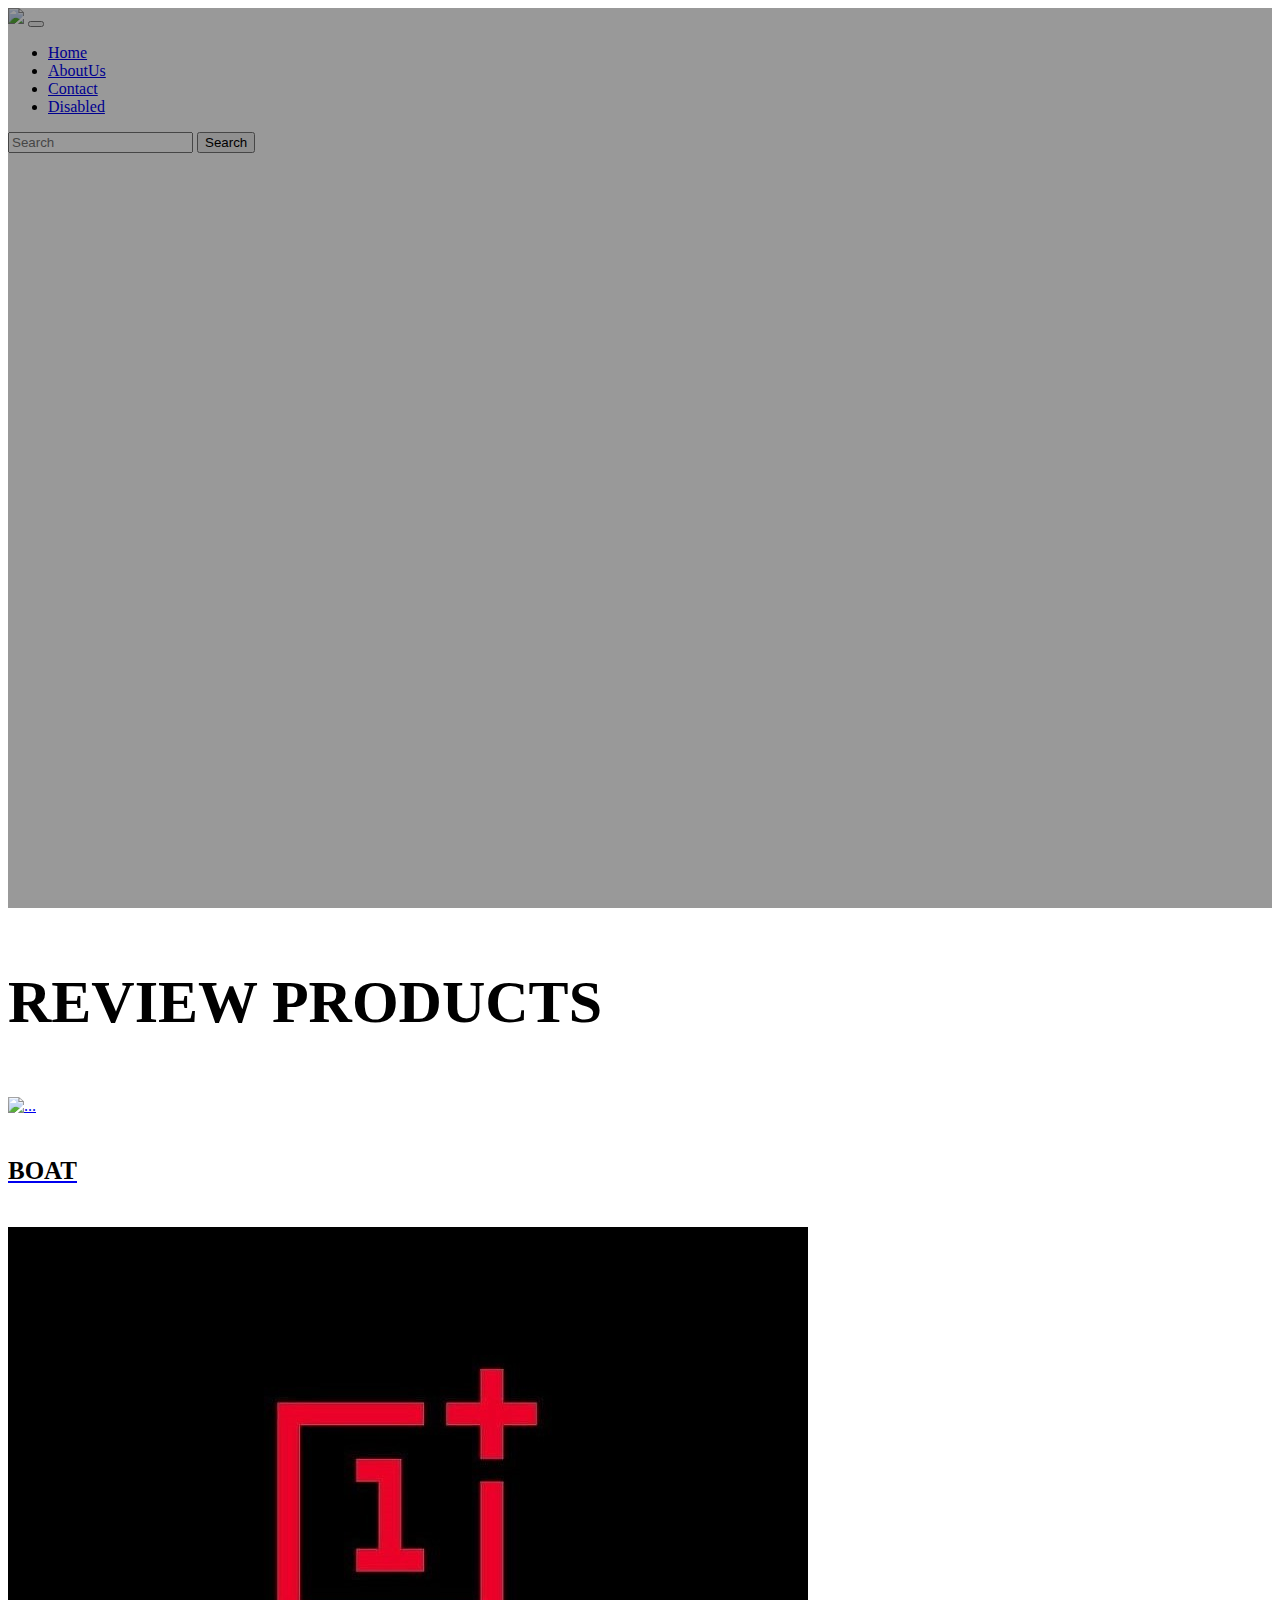
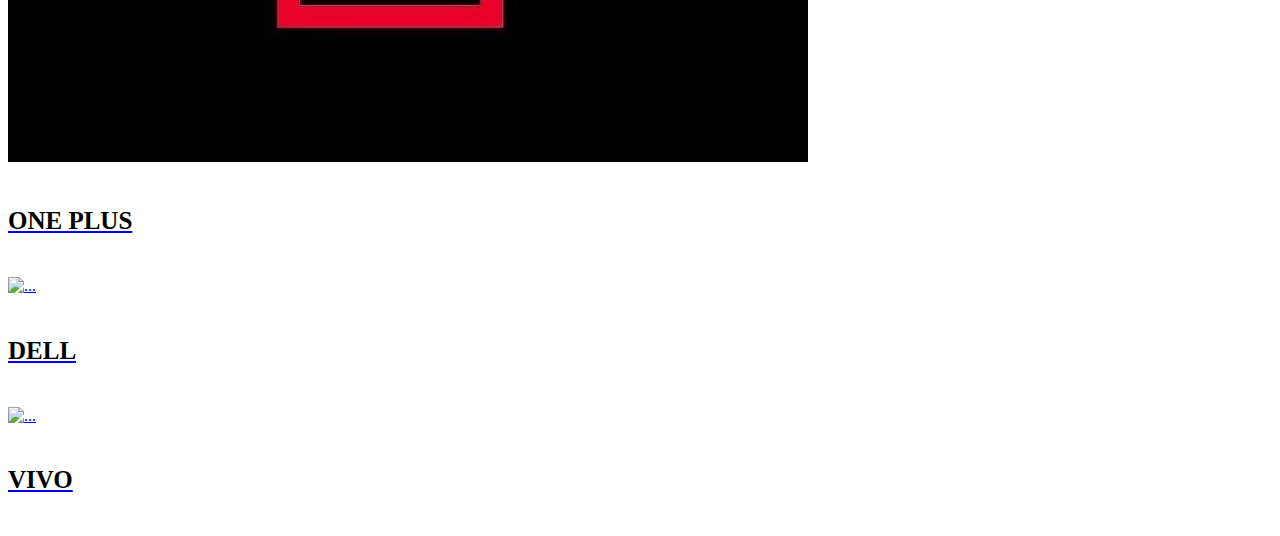
==== index.html @ 274e86a1 "Initial Commit" ====
<!DOCTYPE html>
<html lang="en">
  <head>
    <meta charset="UTF-8" />
    <meta name="viewport" content="width=device-width, initial-scale=1.0" />
    <title>Focus Review-Home</title>
    <link
      href="https://cdn.jsdelivr.net/npm/bootstrap@5.1.3/dist/css/bootstrap.min.css"
      rel="stylesheet"
      integrity="sha384-1BmE4kWBq78iYhFldvKuhfTAU6auU8tT94WrHftjDbrCEXSU1oBoqyl2QvZ6jIW3"
      crossorigin="anonymous"
    />
    <link rel="stylesheet" href="index.css" />
    <link rel="shortcut icon" type="image/x-icon" href="images\favicon-32x32.png" />
  </head>
  <body>
    <div class="container-fluid global">
      <nav class="navbar navbar-expand-lg navbar-light">
        <div class="container-fluid">
          <img
            class="img-fluid img"
            src="https://www.brandbucket.com/sites/default/files/logo_uploads/237197/large_focusreview.png"
          />
          <button
            class="navbar-toggler  text-dark"
            type="button"
            data-bs-toggle="collapse"
            data-bs-target="#navbarSupportedContent"
            aria-controls="navbarSupportedContent"
            aria-expanded="false"
            aria-label="Toggle navigation"
          >
            <span class="navbar-toggler-icon"></span>
          </button>
          <div class="collapse navbar-collapse" id="navbarSupportedContent">
            <ul class="navbar-nav me-auto mb-2 mb-lg-0">
              <li class="nav-item">
                <a
                  class="nav-link active text-light"
                  aria-current="page"
                  href="#"
                  >Home</a
                >
              </li>
              <li class="nav-item">
                <a class="nav-link active text-light" href="#">AboutUs</a>
              </li>
              <li class="nav-item px-3">
                <a class="nav-link active text-light" href="#">Contact</a>
              </li>
              <li class="nav-item">
                <a class="nav-link active text-light" href="#">Disabled</a>
              </li>
            </ul>
            <form class="d-flex">
              <input
                class="form-control me-2"
                type="search"
                placeholder="Search"
                aria-label="Search"
              />
              <button class="btn btn-outline-dark text-white" type="submit">
                Search
              </button>
            </form>
          </div>
        </div>
      </nav>
    </div>
    <div class="container-fluid mt-3">
      <div class="row">
        <p class="text-center heading">REVIEW PRODUCTS</p>
      </div>
      <div class="row row-cols-1 row-cols-md-2 g-4">
        <div class="col">
          <a href="boat.html">
            <div class="card">
              <img
                src="https://swarajya.gumlet.io/swarajya/2021-01/7a6e91f6-5862-4ac5-bb08-eb5bf2a3e20c/boAt_logo.jpg"
                class="card-img-top"
                alt="..."
              />
              <div class="card-body">
                <h5 class="card-title text-center txt">BOAT</h5>
                <!-- <p class="card-text">This is a longer card with supporting text below as a natural lead-in to additional content. This content is a little bit longer.</p> -->
              </div>
            </div></a
          >
        </div>
        <div class="col">
          <a href="oneplus.html">
            <div class="card">
              <img src="oneplus.jpg" class="card-img-top" alt="..." />
              <div class="card-body">
                <h5 class="card-title text-center txt">ONE PLUS</h5>
                <!-- <p class="card-text">This is a longer card with supporting text below as a natural lead-in to additional content. This content is a little bit longer.</p> -->
              </div>
            </div></a
          >
        </div>
        <div class="col">
          <a href="dell.html">
            <div class="card">
              <img
                src="https://w0.peakpx.com/wallpaper/836/470/HD-wallpaper-dell-black-silk-background-dell-logo-emblem.jpg"
                class="card-img-top"
                alt="..."
              />
              <div class="card-body">
                <h5 class="card-title text-center txt">DELL</h5>
                <!-- <p class="card-text">This is a longer card with supporting text below as a natural lead-in to additional content.</p> -->
              </div>
            </div></a
          >
        </div>
        <div class="col">
          <a href="vivo.html">
          <div class="card">
            <img
              src="https://w0.peakpx.com/wallpaper/76/805/HD-wallpaper-vivo-logo-steel-logo-vivo-communication-technology-vivo-smartphones-brands-steel-art-gray-stone-background-creative-art-vivo-emblems.jpg"
              class="card-img-top"
              alt="..."
            />
            <div class="card-body">
              <h5 class="card-title text-center txt">VIVO</h5>
            </div>
          </div>
        </a>
        </div>
      </div>
    </div>
    <script
      src="https://cdn.jsdelivr.net/npm/@popperjs/core@2.10.2/dist/umd/popper.min.js"
      integrity="sha384-7+zCNj/IqJ95wo16oMtfsKbZ9ccEh31eOz1HGyDuCQ6wgnyJNSYdrPa03rtR1zdB"
      crossorigin="anonymous"
    ></script>
    <script
      src="https://cdn.jsdelivr.net/npm/bootstrap@5.1.3/dist/js/bootstrap.min.js"
      integrity="sha384-QJHtvGhmr9XOIpI6YVutG+2QOK9T+ZnN4kzFN1RtK3zEFEIsxhlmWl5/YESvpZ13"
      crossorigin="anonymous"
    ></script>
  </body>
</html>
---- index.css ----
.img{
    height:100px;
}
.global{
    position: relative;
    background-size: cover;
    background-repeat: no-repeat;
    min-height: 100vh;
    width: 100%;
    background-image:url("https://st3.depositphotos.com/14431644/19151/i/450/depositphotos_191512550-stock-photo-conceptual-hand-writing-showing-website.jpg");
}
.global::before {
    content: "";
    position: absolute;
    top: 0;
    left: 0;
    width: 100%;
    height: 100%;
    background-color: rgba(0, 0, 0, 0.4);
}
a:hover{
    border-bottom:2px solid black;
}
.heading{
    font-size:60px;
    font-weight: 900;
}
.txt{
    font-size:25px;
    color:black;
}
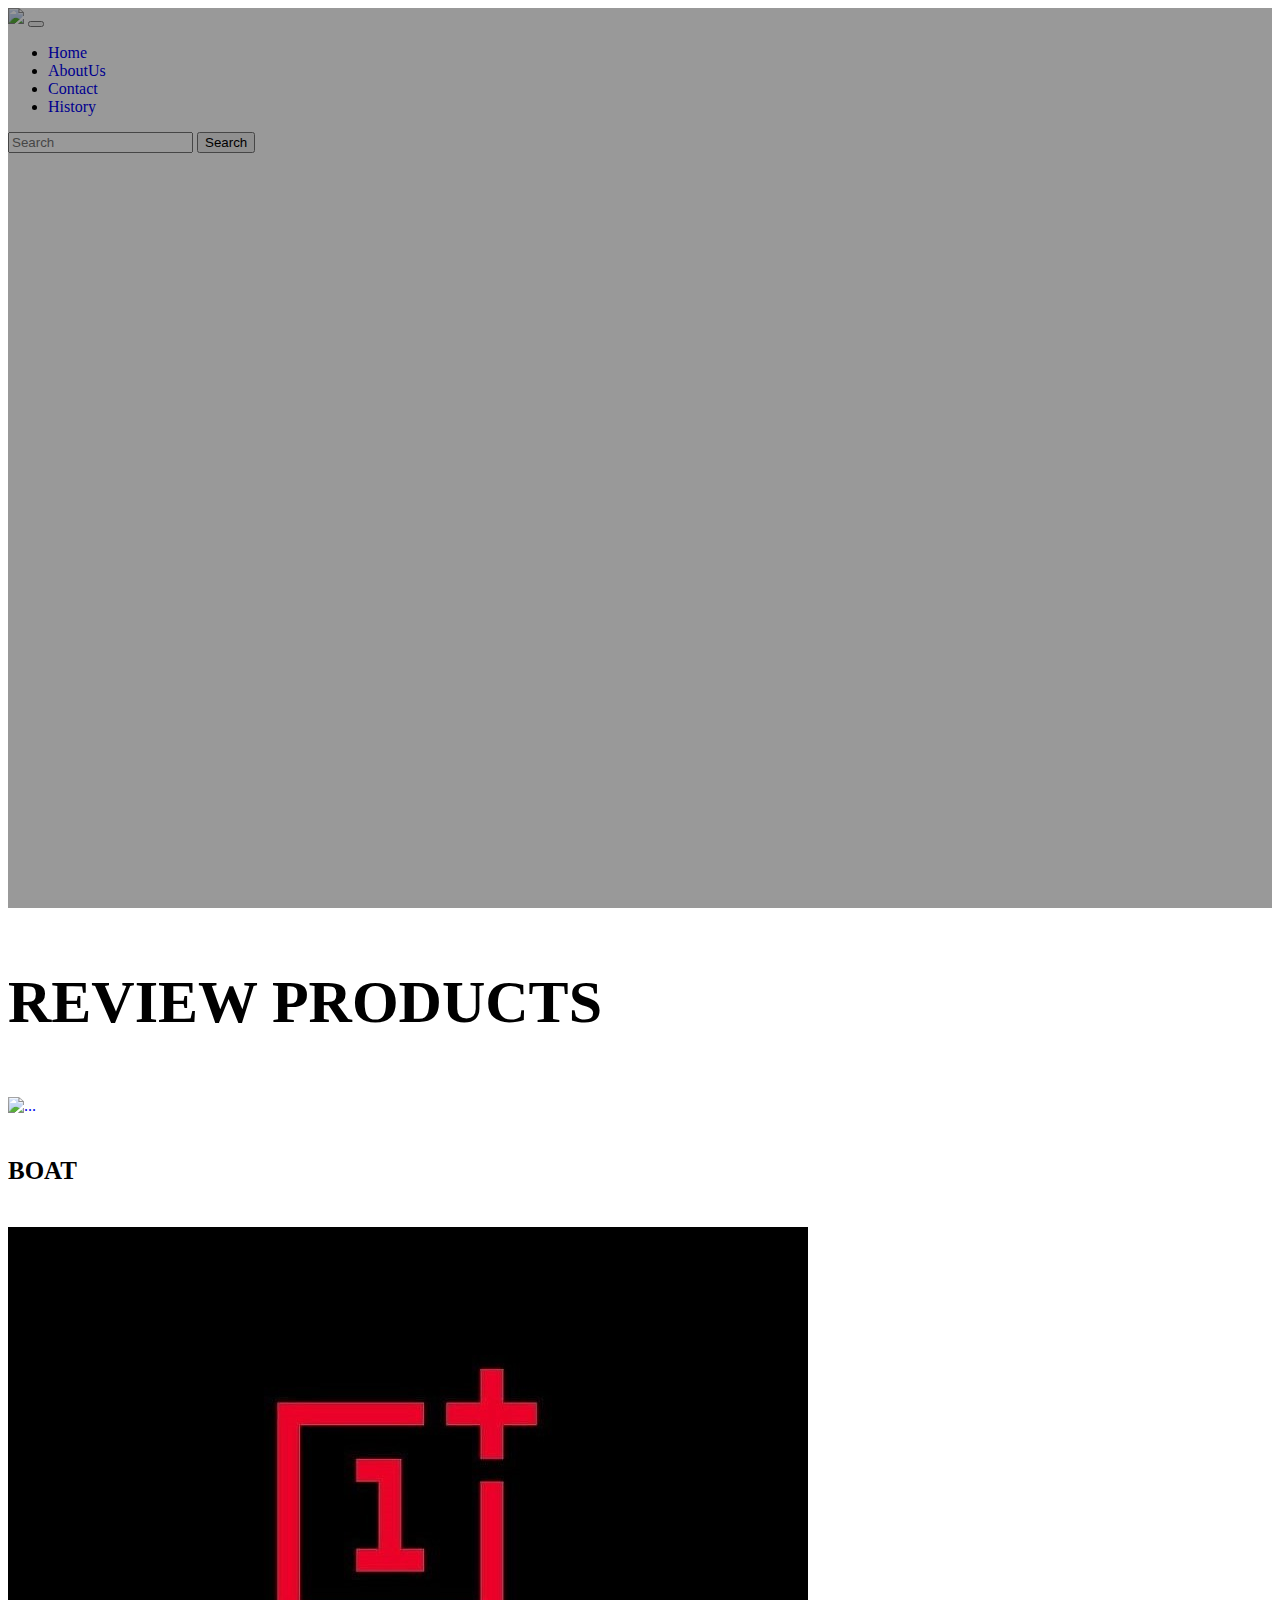
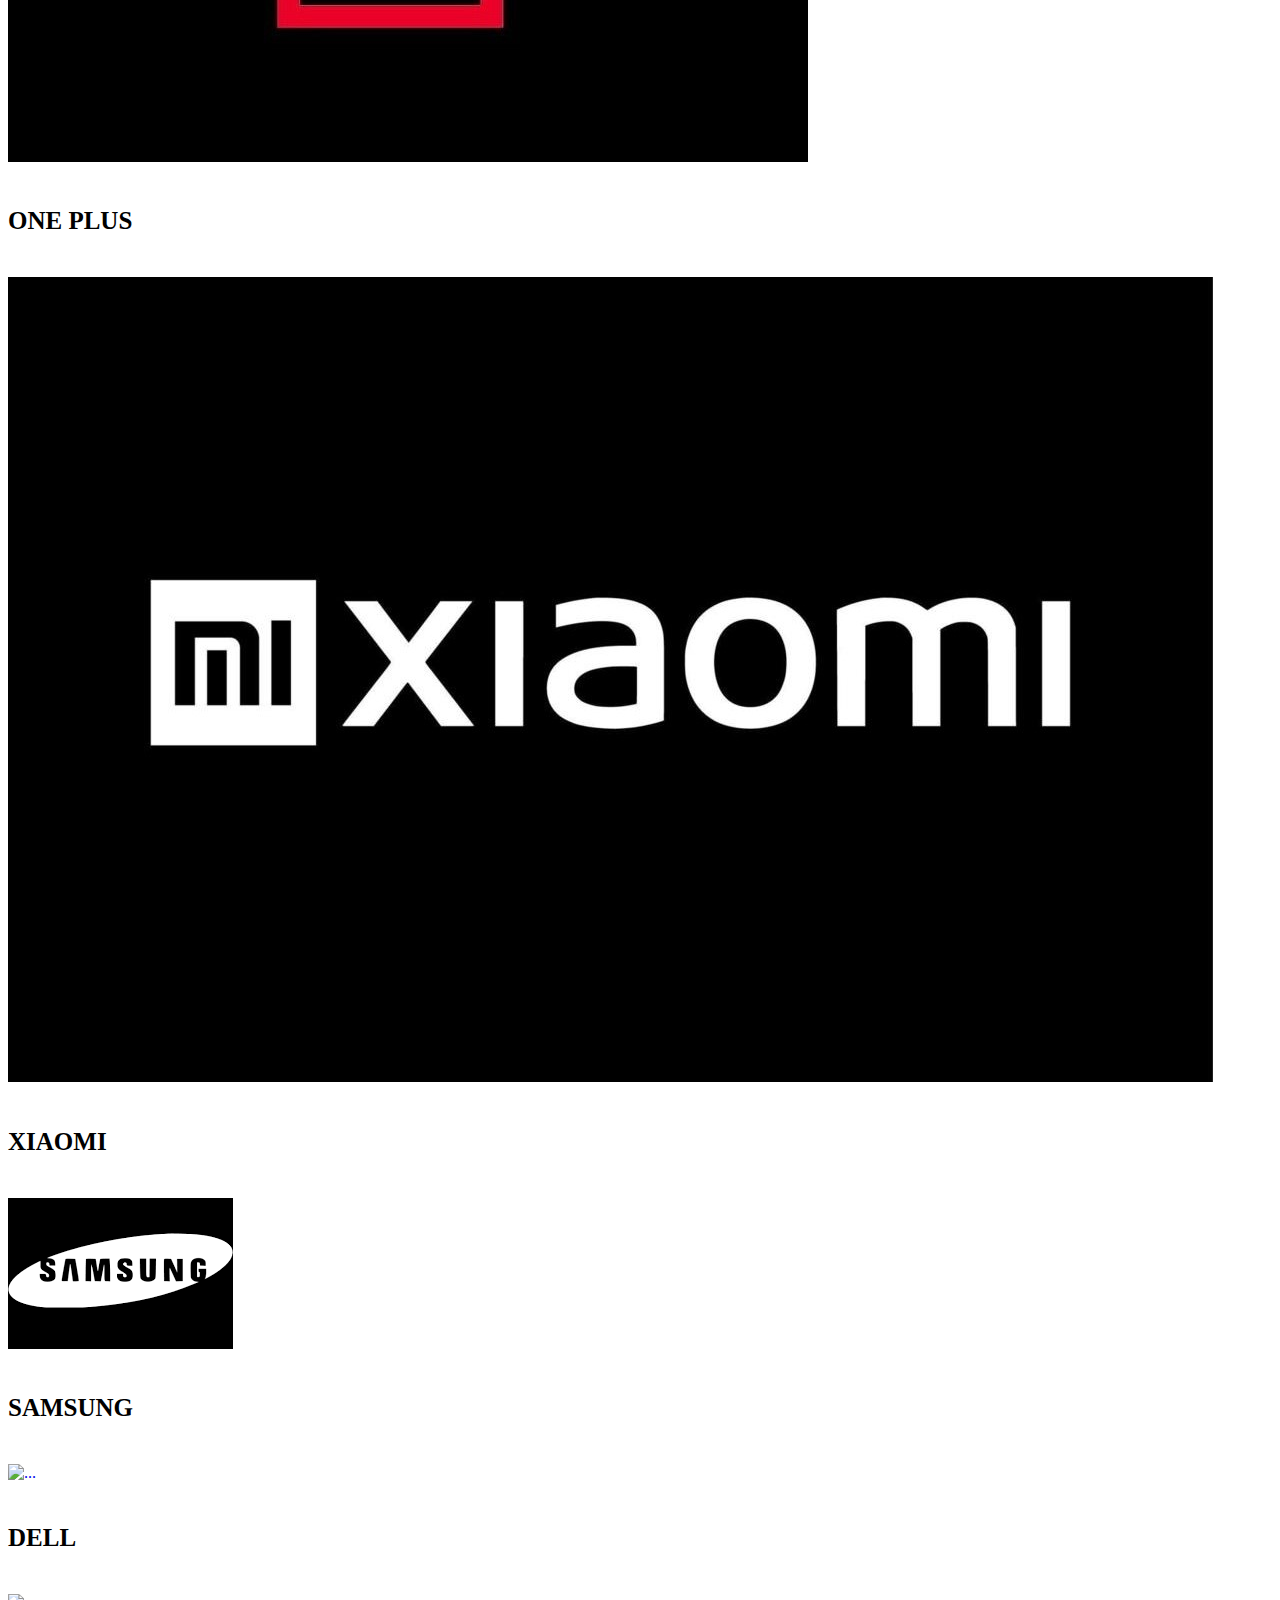
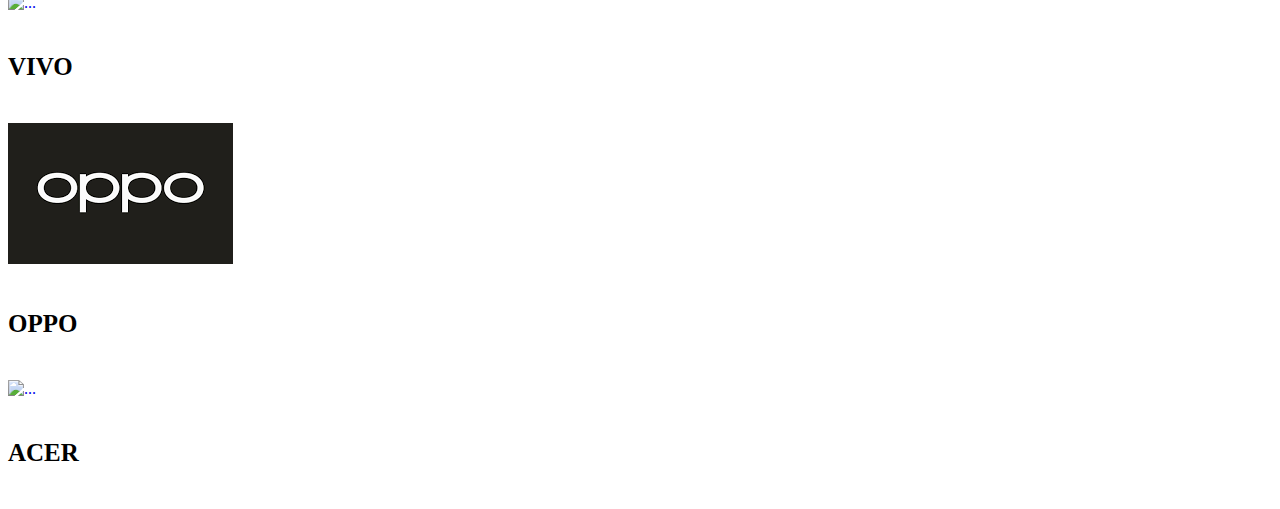
==== commit 06753fc1: "Coincized css files" ====
--- a/index.html
+++ b/index.html
@@ -11,7 +11,7 @@
       crossorigin="anonymous"
     />
     <link rel="stylesheet" href="index.css" />
-    <link rel="shortcut icon" type="image/x-icon" href="images\favicon-32x32.png" />
+    <link rel="shortcut icon" type="image/x-icon" href="favicon-32x32.png" />
   </head>
   <body>
     <div class="container-fluid global">
@@ -22,7 +22,7 @@
             src="https://www.brandbucket.com/sites/default/files/logo_uploads/237197/large_focusreview.png"
           />
           <button
-            class="navbar-toggler  text-dark"
+            class="navbar-toggler text-dark"
             type="button"
             data-bs-toggle="collapse"
             data-bs-target="#navbarSupportedContent"
@@ -38,7 +38,7 @@
                 <a
                   class="nav-link active text-light"
                   aria-current="page"
-                  href="#"
+                  href="/"
                   >Home</a
                 >
               </li>
@@ -49,7 +49,7 @@
                 <a class="nav-link active text-light" href="#">Contact</a>
               </li>
               <li class="nav-item">
-                <a class="nav-link active text-light" href="#">Disabled</a>
+                <a class="nav-link active text-light" href="#">History</a>
               </li>
             </ul>
             <form class="d-flex">
@@ -67,11 +67,11 @@
         </div>
       </nav>
     </div>
-    <div class="container-fluid mt-3">
+    <div class="container-fluid mt-3 mb-3">
       <div class="row">
         <p class="text-center heading">REVIEW PRODUCTS</p>
       </div>
-      <div class="row row-cols-1 row-cols-md-2 g-4">
+      <div class="row row-cols-1 row-cols-md-4 g-4">
         <div class="col">
           <a href="boat.html">
             <div class="card">
@@ -90,9 +90,31 @@
         <div class="col">
           <a href="oneplus.html">
             <div class="card">
-              <img src="oneplus.jpg" class="card-img-top" alt="..." />
+              <img src="images\logo\oneplus.jpg" class="card-img-top" alt="..." />
               <div class="card-body">
                 <h5 class="card-title text-center txt">ONE PLUS</h5>
+                <!-- <p class="card-text">This is a longer card with supporting text below as a natural lead-in to additional content. This content is a little bit longer.</p> -->
+              </div>
+            </div></a
+          >
+        </div>
+        <div class="col">
+          <a href="oneplus.html">
+            <div class="card">
+              <img src="images\logo\xiaomi.jpg" class="card-img-top" alt="..." />
+              <div class="card-body">
+                <h5 class="card-title text-center txt">XIAOMI</h5>
+                <!-- <p class="card-text">This is a longer card with supporting text below as a natural lead-in to additional content. This content is a little bit longer.</p> -->
+              </div>
+            </div></a
+          >
+        </div>
+        <div class="col">
+          <a href="images\samsung.png">
+            <div class="card">
+              <img src="images\logo\samsung.png" class="card-img-top" alt="..." />
+              <div class="card-body">
+                <h5 class="card-title text-center txt" style="text-decoration:none;">SAMSUNG</h5>
                 <!-- <p class="card-text">This is a longer card with supporting text below as a natural lead-in to additional content. This content is a little bit longer.</p> -->
               </div>
             </div></a
@@ -115,17 +137,39 @@
         </div>
         <div class="col">
           <a href="vivo.html">
-          <div class="card">
-            <img
-              src="https://w0.peakpx.com/wallpaper/76/805/HD-wallpaper-vivo-logo-steel-logo-vivo-communication-technology-vivo-smartphones-brands-steel-art-gray-stone-background-creative-art-vivo-emblems.jpg"
-              class="card-img-top"
-              alt="..."
-            />
-            <div class="card-body">
-              <h5 class="card-title text-center txt">VIVO</h5>
+            <div class="card">
+              <img
+                src="https://w0.peakpx.com/wallpaper/76/805/HD-wallpaper-vivo-logo-steel-logo-vivo-communication-technology-vivo-smartphones-brands-steel-art-gray-stone-background-creative-art-vivo-emblems.jpg"
+                class="card-img-top"
+                alt="..."
+              />
+              <div class="card-body">
+                <h5 class="card-title text-center txt">VIVO</h5>
+              </div>
             </div>
-          </div>
-        </a>
+          </a>
+        </div>
+        <div class="col">
+          <a href="oppo.html">
+            <div class="card">
+              <img src="images\logo\oppo.png" class="card-img-top" alt="..." />
+              <div class="card-body">
+                <h5 class="card-title text-center txt">OPPO</h5>
+                <!-- <p class="card-text">This is a longer card with supporting text below as a natural lead-in to additional content. This content is a little bit longer.</p> -->
+              </div>
+            </div></a
+          >
+        </div>
+        <div class="col">
+          <a href="acer.html">
+            <div class="card">
+              <img src="https://c4.wallpaperflare.com/wallpaper/256/313/287/acer-logo-computer-background-wallpaper-preview.jpg" class="card-img-top" alt="..." />
+              <div class="card-body">
+                <h5 class="card-title text-center txt">ACER</h5>
+                <!-- <p class="card-text">This is a longer card with supporting text below as a natural lead-in to additional content. This content is a little bit longer.</p> -->
+              </div>
+            </div></a
+          >
         </div>
       </div>
     </div>
--- a/index.css
+++ b/index.css
@@ -18,6 +18,9 @@
     height: 100%;
     background-color: rgba(0, 0, 0, 0.4);
 }
+a{
+    text-decoration:none;
+}
 a:hover{
     border-bottom:2px solid black;
 }
